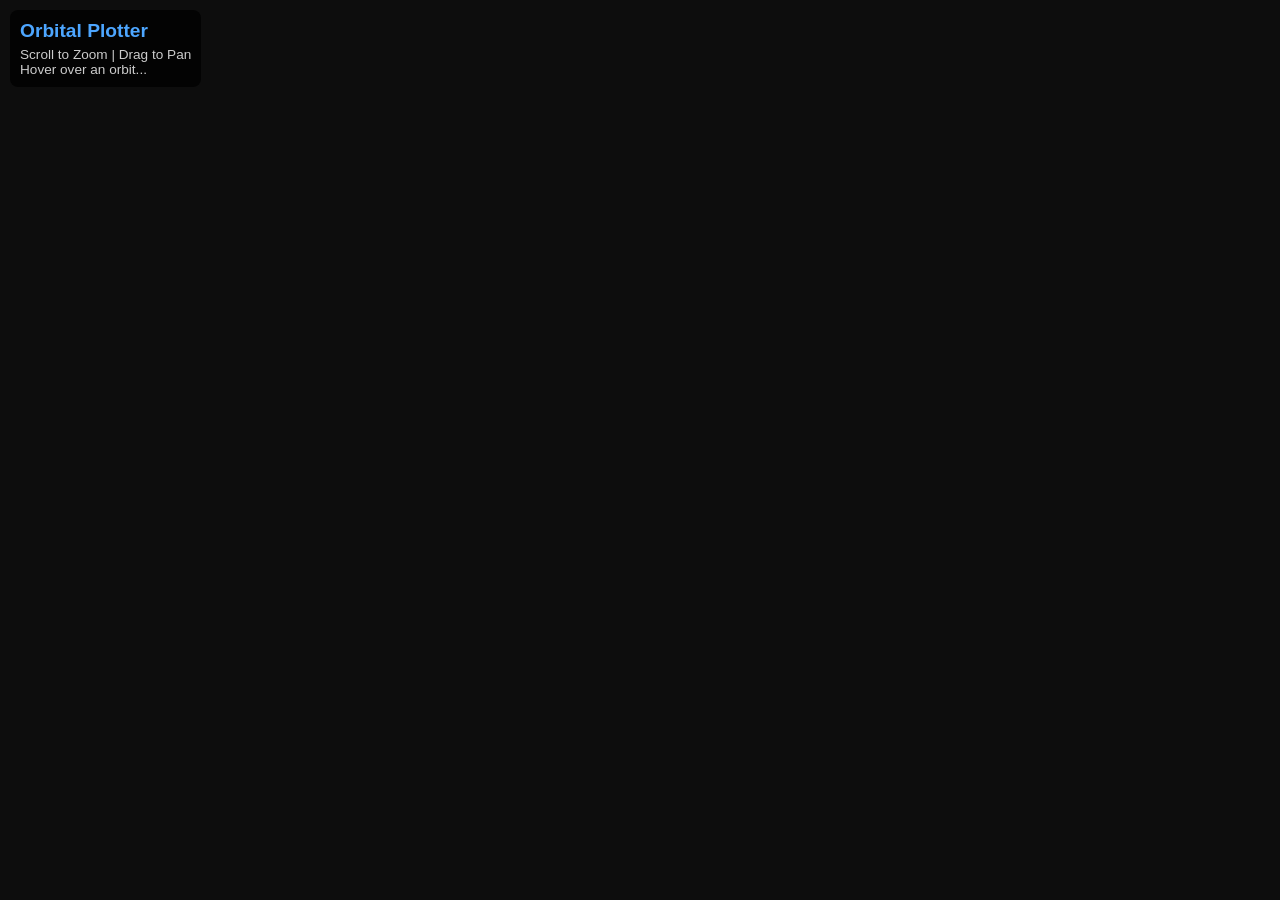
==== index.html @ f205e498 "Extracted data using colab, (python scripts included). Added an index.html Imported 'fixed' Solar Sy" ====
<!DOCTYPE html>
<html lang="en">
<head>
    <meta charset="UTF-8">
    <meta name="viewport" content="width=device-width, initial-scale=1.0">
    <title>Solar System D3 Explorer</title>
    <script src="https://d3js.org/d3.v7.min.js"></script>
    <style>
        body { margin: 0; background-color: #0d0d0d; color: #fff; font-family: 'Segoe UI', sans-serif; overflow: hidden; }
        #controls { position: absolute; top: 10px; left: 10px; background: rgba(0,0,0,0.8); padding: 10px; border-radius: 8px; pointer-events: none; }
        .label { pointer-events: none; text-anchor: middle; font-size: 10px; fill: #aaa; text-shadow: 0 0 3px #000; }
        .orbit-path { fill: none; stroke-opacity: 0.4; stroke-width: 1.5px; vector-effect: non-scaling-stroke; }
        .sun { fill: #FFD700; filter: drop-shadow(0 0 10px #FFD700); }
        h1 { margin: 0 0 5px 0; font-size: 1.2rem; color: #4DA6FF; }
        p { margin: 0; font-size: 0.85rem; color: #ccc; }
    </style>
</head>
<body>

<div id="controls">
    <h1>Orbital Plotter</h1>
    <p>Scroll to Zoom | Drag to Pan</p>
    <p id="hover-info">Hover over an orbit...</p>
</div>

<div id="chart"></div>

<script>
    // 1. Setup SVG and Dimensions
    const width = window.innerWidth;
    const height = window.innerHeight;

    const svg = d3.select("#chart")
        .append("svg")
        .attr("width", width)
        .attr("height", height)
        .style("background", "#0d0d0d");

    // Create a group for the plot content so we can zoom/pan it all together
    const plotLayer = svg.append("g");

    // 2. Setup Scales (AU to Pixels)
    // Initial view: +/- 6 AU (Jupiter is at 5.2)
    const scaleX = d3.scaleLinear().domain([-6, 6]).range([0, width]);
    const scaleY = d3.scaleLinear().domain([-6, 6]).range([height, 0]);

    // 3. Zoom Behavior
    const zoom = d3.zoom()
        .scaleExtent([0.1, 1000]) // Allow zooming out to Kuiper Belt and in to Mercury
        .on("zoom", (event) => {
            plotLayer.attr("transform", event.transform);
            // Keep lines thin when zoomed in
            plotLayer.selectAll(".orbit-path").attr("stroke-width", 1.5 / event.transform.k);
            plotLayer.selectAll(".planet-circle").attr("r", d => 4 / event.transform.k);
            plotLayer.select(".sun").attr("r", 5 / event.transform.k);
            plotLayer.selectAll(".label").style("font-size", (10 / event.transform.k) + "px");
        });

    svg.call(zoom);

    // 4. Helper: Generate Ellipse Path Points
    // r = a(1 - e^2) / (1 + e cos(theta))
    function getOrbitPoints(a, e, steps = 200) {
        const points = [];
        for (let i = 0; i <= steps; i++) {
            const theta = (i / steps) * 2 * Math.PI;
            const r = (a * (1 - e * e)) / (1 + e * Math.cos(theta));
            
            // Convert Polar to Cartesian
            // Note: The Sun is at one focus (0,0).
            const x = r * Math.cos(theta);
            const y = r * Math.sin(theta);
            points.push([x, y]);
        }
        return points;
    }

    // 5. Load Data
    d3.json("solar_system_data.json").then(data => {
        
        // Filter out bad data (e.g. radius=0 artifacts) and limit to reasonable objects first
        // Or render everything. Let's render everything with a valid SMA > 0.
        const objects = data.filter(d => d.a > 0 && d.e < 0.99); // Exclude parabolic comets for now

        // Sort by Semi-Major Axis so outer planets are behind inner ones (though fill is none)
        objects.sort((a, b) => b.a - a.a);

        // Draw Sun
        plotLayer.append("circle")
            .attr("class", "sun")
            .attr("cx", scaleX(0))
            .attr("cy", scaleY(0))
            .attr("r", 5);

        // Draw Orbits
        objects.forEach(obj => {
            const points = getOrbitPoints(obj.a, obj.e);

            // Line generator adapted for our scale
            const lineGen = d3.line()
                .x(p => scaleX(p[0]))
                .y(p => scaleY(p[1]));

            // Append Path
            plotLayer.append("path")
                .datum(obj)
                .attr("class", "orbit-path")
                .attr("d", lineGen(points))
                .attr("stroke", obj.color || "#555")
                .on("mouseover", function(event, d) {
                    d3.select(this).attr("stroke", "#fff").attr("stroke-opacity", 1);
                    d3.select("#hover-info").html(
                        `<strong>${d.name}</strong><br>
                         SMA: ${d.a.toFixed(2)} AU<br>
                         Eccentricity: ${d.e.toFixed(3)}`
                    );
                })
                .on("mouseout", function(event, d) {
                    d3.select(this).attr("stroke", d.color || "#555").attr("stroke-opacity", 0.4);
                    d3.select("#hover-info").text("Hover over an orbit...");
                });

            // Draw Planet Marker (at Perihelion - starting point)
            // You can randomize the angle 'theta' here to scatter them
            const theta = Math.random() * 2 * Math.PI; 
            const r = (obj.a * (1 - obj.e * obj.e)) / (1 + obj.e * Math.cos(theta));
            const x = r * Math.cos(theta);
            const y = r * Math.sin(theta);

            plotLayer.append("circle")
                .attr("class", "planet-circle")
                .attr("cx", scaleX(x))
                .attr("cy", scaleY(y))
                .attr("r", 4)
                .attr("fill", obj.color || "#555");
        });

    }).catch(err => {
        console.error("Error loading JSON:", err);
        d3.select("#hover-info").text("Error loading data. Check console (F12).");
    });

</script>
</body>
</html>
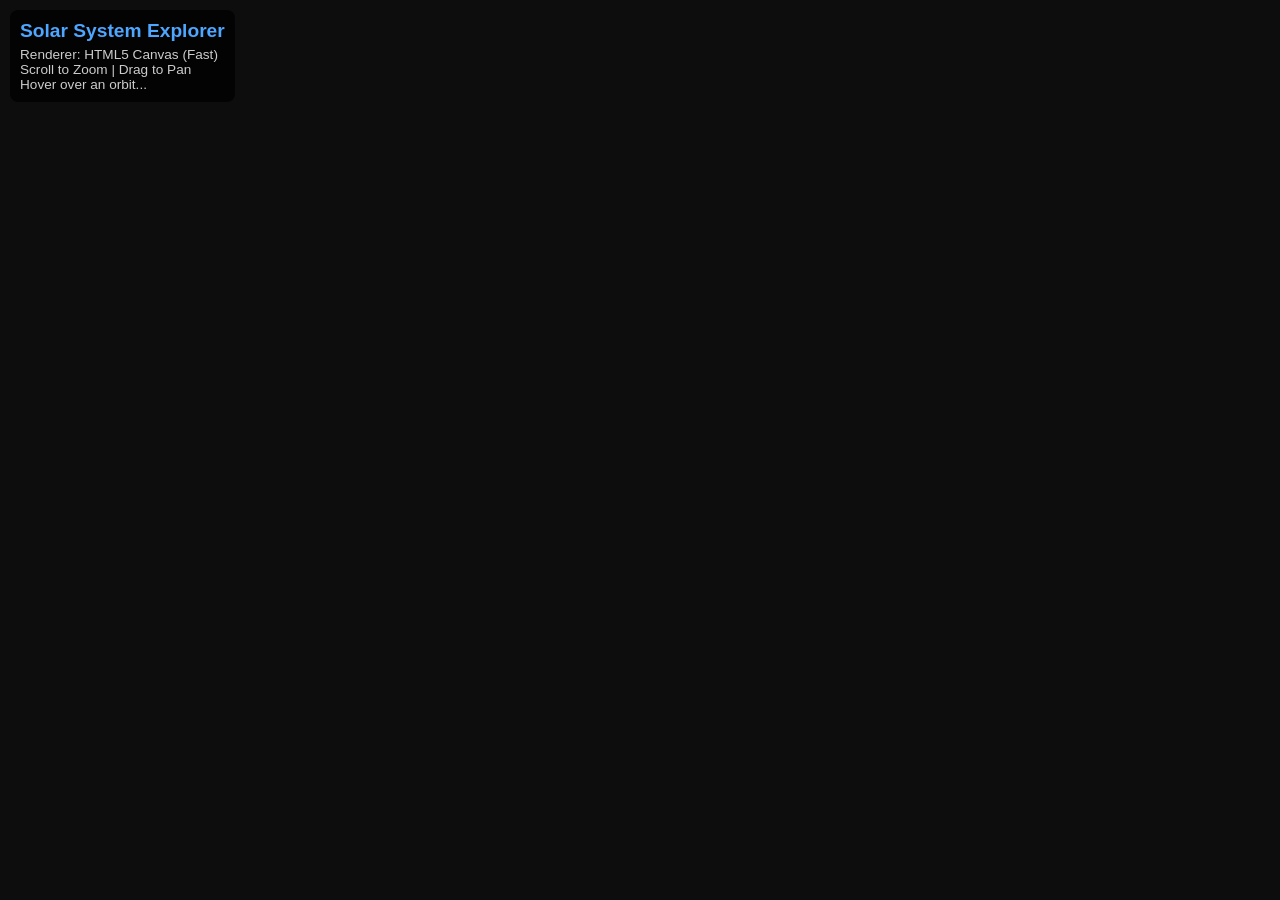
==== commit ac6a5406: "Refactor index.html to switch from SVG to HTML5 Canvas for rendering, update title and controls, and" ====
--- a/index.html
+++ b/index.html
@@ -3,71 +3,50 @@
 <head>
     <meta charset="UTF-8">
     <meta name="viewport" content="width=device-width, initial-scale=1.0">
-    <title>Solar System D3 Explorer</title>
+    <title>Solar System D3 Canvas</title>
     <script src="https://d3js.org/d3.v7.min.js"></script>
     <style>
         body { margin: 0; background-color: #0d0d0d; color: #fff; font-family: 'Segoe UI', sans-serif; overflow: hidden; }
         #controls { position: absolute; top: 10px; left: 10px; background: rgba(0,0,0,0.8); padding: 10px; border-radius: 8px; pointer-events: none; }
-        .label { pointer-events: none; text-anchor: middle; font-size: 10px; fill: #aaa; text-shadow: 0 0 3px #000; }
-        .orbit-path { fill: none; stroke-opacity: 0.4; stroke-width: 1.5px; vector-effect: non-scaling-stroke; }
-        .sun { fill: #FFD700; filter: drop-shadow(0 0 10px #FFD700); }
         h1 { margin: 0 0 5px 0; font-size: 1.2rem; color: #4DA6FF; }
         p { margin: 0; font-size: 0.85rem; color: #ccc; }
+        canvas { display: block; }
     </style>
 </head>
 <body>
 
 <div id="controls">
-    <h1>Orbital Plotter</h1>
+    <h1>Solar System Explorer</h1>
+    <p>Renderer: HTML5 Canvas (Fast)</p>
     <p>Scroll to Zoom | Drag to Pan</p>
     <p id="hover-info">Hover over an orbit...</p>
 </div>
 
-<div id="chart"></div>
+<canvas id="chart"></canvas>
 
 <script>
-    // 1. Setup SVG and Dimensions
+    // 1. Setup Canvas
+    const canvas = d3.select("#chart");
+    const context = canvas.node().getContext("2d");
     const width = window.innerWidth;
     const height = window.innerHeight;
 
-    const svg = d3.select("#chart")
-        .append("svg")
-        .attr("width", width)
-        .attr("height", height)
-        .style("background", "#0d0d0d");
+    canvas.attr("width", width).attr("height", height);
 
-    // Create a group for the plot content so we can zoom/pan it all together
-    const plotLayer = svg.append("g");
+    // Global Zoom State
+    let transform = d3.zoomIdentity;
 
     // 2. Setup Scales (AU to Pixels)
-    // Initial view: +/- 6 AU (Jupiter is at 5.2)
     const scaleX = d3.scaleLinear().domain([-6, 6]).range([0, width]);
-    const scaleY = d3.scaleLinear().domain([-6, 6]).range([height, 0]);
+    // Store scale factor to calculate pixels per AU
+    const pixelsPerAU = width / 12; // width / (6 - -6)
 
-    // 3. Zoom Behavior
-    const zoom = d3.zoom()
-        .scaleExtent([0.1, 1000]) // Allow zooming out to Kuiper Belt and in to Mercury
-        .on("zoom", (event) => {
-            plotLayer.attr("transform", event.transform);
-            // Keep lines thin when zoomed in
-            plotLayer.selectAll(".orbit-path").attr("stroke-width", 1.5 / event.transform.k);
-            plotLayer.selectAll(".planet-circle").attr("r", d => 4 / event.transform.k);
-            plotLayer.select(".sun").attr("r", 5 / event.transform.k);
-            plotLayer.selectAll(".label").style("font-size", (10 / event.transform.k) + "px");
-        });
-
-    svg.call(zoom);
-
-    // 4. Helper: Generate Ellipse Path Points
-    // r = a(1 - e^2) / (1 + e cos(theta))
-    function getOrbitPoints(a, e, steps = 200) {
+    // 3. Helper: Generate Orbit Points
+    function getOrbitPoints(a, e, steps = 150) {
         const points = [];
         for (let i = 0; i <= steps; i++) {
             const theta = (i / steps) * 2 * Math.PI;
             const r = (a * (1 - e * e)) / (1 + e * Math.cos(theta));
-            
-            // Convert Polar to Cartesian
-            // Note: The Sun is at one focus (0,0).
             const x = r * Math.cos(theta);
             const y = r * Math.sin(theta);
             points.push([x, y]);
@@ -75,71 +54,121 @@
         return points;
     }
 
-    // 5. Load Data
-    d3.json("solar_system_data.json").then(data => {
+    // 4. Main Render Function
+    function render(data) {
+        // Clear Screen
+        context.clearRect(0, 0, width, height);
         
-        // Filter out bad data (e.g. radius=0 artifacts) and limit to reasonable objects first
-        // Or render everything. Let's render everything with a valid SMA > 0.
-        const objects = data.filter(d => d.a > 0 && d.e < 0.99); // Exclude parabolic comets for now
-
-        // Sort by Semi-Major Axis so outer planets are behind inner ones (though fill is none)
-        objects.sort((a, b) => b.a - a.a);
+        context.save();
+        // Apply Zoom/Pan Transforms
+        context.translate(transform.x, transform.y);
+        context.scale(transform.k, transform.k);
+        
+        // Define center offset (Sun position) based on our linear scale logic
+        // scaleX(0) gives the pixel x-coordinate of 0 AU (the Sun)
+        const sunX = scaleX(0);
+        const sunY = height / 2; // vertical center since we didn't use a Y scale here for simplicity
 
         // Draw Sun
-        plotLayer.append("circle")
-            .attr("class", "sun")
-            .attr("cx", scaleX(0))
-            .attr("cy", scaleY(0))
-            .attr("r", 5);
+        context.beginPath();
+        context.arc(sunX, sunY, 5 / transform.k, 0, 2 * Math.PI);
+        context.fillStyle = "#FFD700";
+        context.fill();
 
-        // Draw Orbits
-        objects.forEach(obj => {
-            const points = getOrbitPoints(obj.a, obj.e);
+        // Draw Orbits & Planets
+        data.forEach(d => {
+            // Draw Orbit Path
+            context.beginPath();
+            d.orbitPoints.forEach((p, i) => {
+                // Manually map AU (p[0], p[1]) to Pixels relative to Sun
+                const px = sunX + (p[0] * pixelsPerAU);
+                const py = sunY - (p[1] * pixelsPerAU); // Flip Y for screen coords
+                if (i === 0) context.moveTo(px, py);
+                else context.lineTo(px, py);
+            });
+            context.closePath();
+            // Constant stroke width regardless of zoom
+            context.lineWidth = 1 / transform.k; 
+            context.strokeStyle = d.color || "#444";
+            context.stroke();
 
-            // Line generator adapted for our scale
-            const lineGen = d3.line()
-                .x(p => scaleX(p[0]))
-                .y(p => scaleY(p[1]));
+            // Draw Planet Marker (at arbitrary point or perihelion)
+            // Using the first point of the orbit for simplicity
+            const startP = d.orbitPoints[0];
+            const planetX = sunX + (startP[0] * pixelsPerAU);
+            const planetY = sunY - (startP[1] * pixelsPerAU);
 
-            // Append Path
-            plotLayer.append("path")
-                .datum(obj)
-                .attr("class", "orbit-path")
-                .attr("d", lineGen(points))
-                .attr("stroke", obj.color || "#555")
-                .on("mouseover", function(event, d) {
-                    d3.select(this).attr("stroke", "#fff").attr("stroke-opacity", 1);
-                    d3.select("#hover-info").html(
-                        `<strong>${d.name}</strong><br>
-                         SMA: ${d.a.toFixed(2)} AU<br>
-                         Eccentricity: ${d.e.toFixed(3)}`
-                    );
-                })
-                .on("mouseout", function(event, d) {
-                    d3.select(this).attr("stroke", d.color || "#555").attr("stroke-opacity", 0.4);
-                    d3.select("#hover-info").text("Hover over an orbit...");
-                });
-
-            // Draw Planet Marker (at Perihelion - starting point)
-            // You can randomize the angle 'theta' here to scatter them
-            const theta = Math.random() * 2 * Math.PI; 
-            const r = (obj.a * (1 - obj.e * obj.e)) / (1 + obj.e * Math.cos(theta));
-            const x = r * Math.cos(theta);
-            const y = r * Math.sin(theta);
-
-            plotLayer.append("circle")
-                .attr("class", "planet-circle")
-                .attr("cx", scaleX(x))
-                .attr("cy", scaleY(y))
-                .attr("r", 4)
-                .attr("fill", obj.color || "#555");
+            context.beginPath();
+            // Scale radius down so it doesn't get huge when zooming
+            context.arc(planetX, planetY, 3 / transform.k, 0, 2 * Math.PI);
+            context.fillStyle = d.color || "#444";
+            context.fill();
         });
 
-    }).catch(err => {
-        console.error("Error loading JSON:", err);
-        d3.select("#hover-info").text("Error loading data. Check console (F12).");
+        context.restore();
+    }
+
+    // 5. Load Data & Initialize
+    d3.json("solar_system_data.json").then(rawData => {
+        // Filter & Sort
+        const data = rawData
+            .filter(d => d.a > 0 && d.e < 0.99)
+            .sort((a, b) => b.a - a.a);
+
+        // Pre-calculate orbit points (Performance Optimization)
+        // We do this ONCE, not every frame.
+        data.forEach(d => {
+            d.orbitPoints = getOrbitPoints(d.a, d.e);
+        });
+
+        // Initial Draw
+        render(data);
+
+        // Setup Zoom Behavior
+        const zoom = d3.zoom()
+            .scaleExtent([0.1, 2000])
+            .on("zoom", (event) => {
+                transform = event.transform;
+                requestAnimationFrame(() => render(data));
+            });
+
+        canvas.call(zoom);
+
+        // Optional: Canvas Mouse Interaction (Tooltips)
+        // Calculating "closest object" on canvas is harder than SVG.
+        // For performance, we often skip tooltips or use a Quadtree.
+        // Simple hit detection:
+        d3.select("canvas").on("mousemove", (event) => {
+            const [mouseX, mouseY] = d3.pointer(event);
+            // Invert transform to get world coordinates
+            const worldX = (mouseX - transform.x) / transform.k;
+            const worldY = (mouseY - transform.y) / transform.k;
+            
+            // Find object closest to mouse (Naive search, fast enough for 2k items)
+            let closest = null;
+            let minDist = Infinity;
+            
+            data.forEach(d => {
+                const startP = d.orbitPoints[0];
+                const px = scaleX(0) + (startP[0] * pixelsPerAU);
+                const py = (height / 2) - (startP[1] * pixelsPerAU);
+                
+                const dist = Math.hypot(px - worldX, py - worldY);
+                if (dist < (10 / transform.k) && dist < minDist) { // 10px hit radius
+                    minDist = dist;
+                    closest = d;
+                }
+            });
+
+            const info = d3.select("#hover-info");
+            if (closest) {
+                info.html(`<strong>${closest.name}</strong><br>SMA: ${closest.a.toFixed(2)} AU`);
+            } else {
+                info.text("Hover over a planet...");
+            }
+        });
+
     });
-
 </script>
 </body>
 </html>
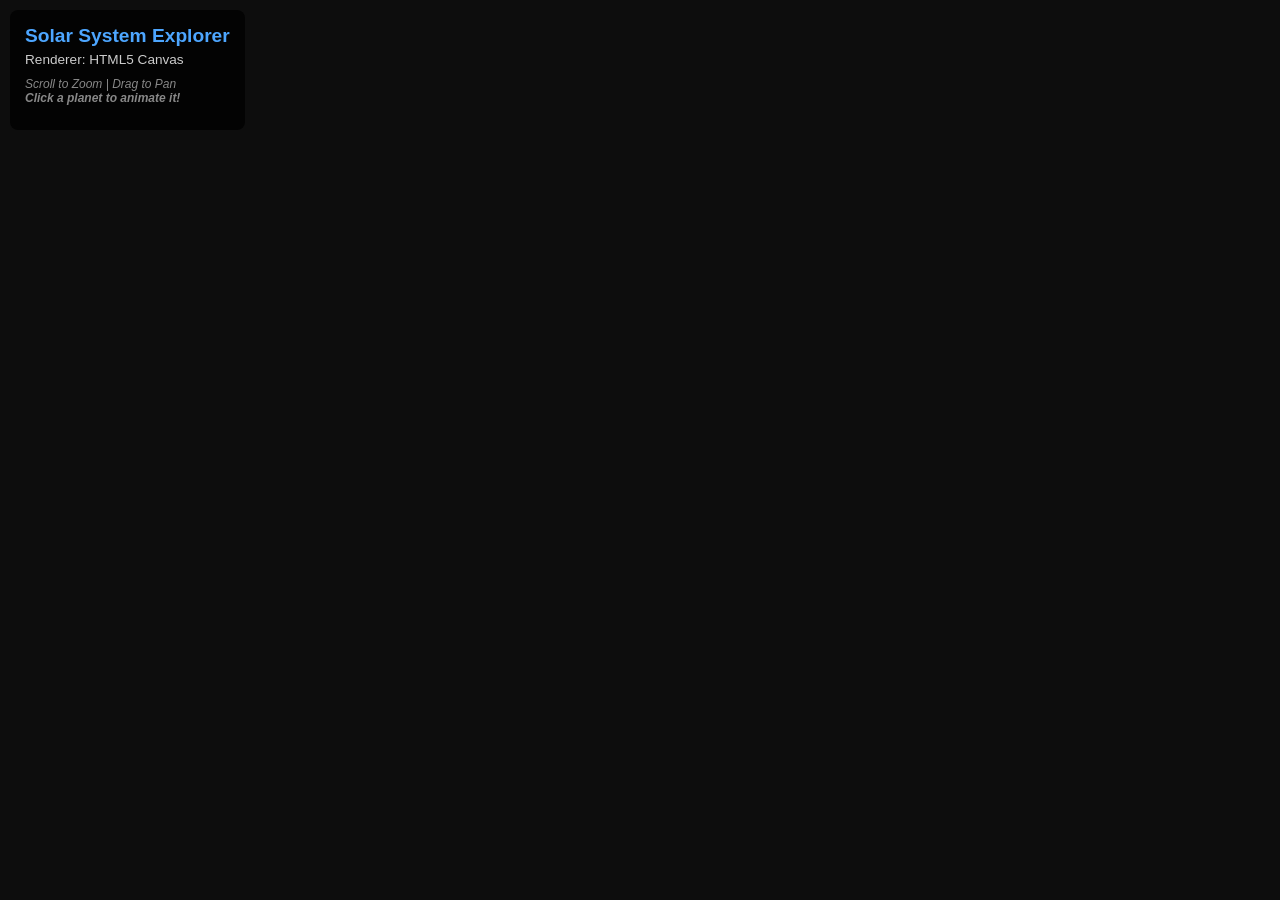
==== commit ba3107ab: "Enhance index.html with improved controls layout, dynamic planet selection, and optimized rendering " ====
--- a/index.html
+++ b/index.html
@@ -7,168 +7,288 @@
     <script src="https://d3js.org/d3.v7.min.js"></script>
     <style>
         body { margin: 0; background-color: #0d0d0d; color: #fff; font-family: 'Segoe UI', sans-serif; overflow: hidden; }
-        #controls { position: absolute; top: 10px; left: 10px; background: rgba(0,0,0,0.8); padding: 10px; border-radius: 8px; pointer-events: none; }
+        #controls { position: absolute; top: 10px; left: 10px; background: rgba(0,0,0,0.8); padding: 15px; border-radius: 8px; pointer-events: none; max-width: 300px;}
         h1 { margin: 0 0 5px 0; font-size: 1.2rem; color: #4DA6FF; }
-        p { margin: 0; font-size: 0.85rem; color: #ccc; }
-        canvas { display: block; }
+        p { margin: 0 0 10px 0; font-size: 0.85rem; color: #ccc; }
+        .hint { font-size: 0.75rem; color: #888; font-style: italic; }
+        canvas { display: block; cursor: crosshair; }
+        #selection-card { margin-top: 10px; border-top: 1px solid #333; padding-top: 10px; display: none; }
+        .data-row { display: flex; justify-content: space-between; font-size: 0.85rem; margin-bottom: 4px; }
+        .data-val { color: #fff; font-weight: bold; }
     </style>
 </head>
 <body>
 
 <div id="controls">
     <h1>Solar System Explorer</h1>
-    <p>Renderer: HTML5 Canvas (Fast)</p>
-    <p>Scroll to Zoom | Drag to Pan</p>
-    <p id="hover-info">Hover over an orbit...</p>
+    <p>Renderer: HTML5 Canvas</p>
+    <p class="hint">Scroll to Zoom | Drag to Pan<br><strong>Click a planet to animate it!</strong></p>
+    
+    <div id="selection-card">
+        <div class="data-row"><span>Name:</span> <span class="data-val" id="sel-name">-</span></div>
+        <div class="data-row"><span>SMA (a):</span> <span class="data-val" id="sel-a">-</span> AU</div>
+        <div class="data-row"><span>Eccentricity:</span> <span class="data-val" id="sel-e">-</span></div>
+        <div class="data-row"><span>Radius:</span> <span class="data-val" id="sel-r">-</span> km</div>
+    </div>
 </div>
 
 <canvas id="chart"></canvas>
 
 <script>
-    // 1. Setup Canvas
+    // --- 1. CONFIGURATION ---
+    const TIME_SPEED = 0.5; // How fast time passes
+    
+    // --- 2. SETUP CANVAS ---
     const canvas = d3.select("#chart");
     const context = canvas.node().getContext("2d");
-    const width = window.innerWidth;
-    const height = window.innerHeight;
-
+    let width = window.innerWidth;
+    let height = window.innerHeight;
     canvas.attr("width", width).attr("height", height);
 
-    // Global Zoom State
+    // Global State
     let transform = d3.zoomIdentity;
-
-    // 2. Setup Scales (AU to Pixels)
-    const scaleX = d3.scaleLinear().domain([-6, 6]).range([0, width]);
-    // Store scale factor to calculate pixels per AU
-    const pixelsPerAU = width / 12; // width / (6 - -6)
-
-    // 3. Helper: Generate Orbit Points
-    function getOrbitPoints(a, e, steps = 150) {
+    let selectedObject = null;
+    let planetsData = [];
+
+    // Resize handler
+    window.addEventListener('resize', () => {
+        width = window.innerWidth;
+        height = window.innerHeight;
+        canvas.attr("width", width).attr("height", height);
+        if(planetsData.length) render();
+    });
+
+    // --- 3. PHYSICS & MATH HELPER FUNCTIONS ---
+
+    // Solve Kepler's Equation: M = E - e*sin(E)
+    // We calculate E (Eccentric Anomaly) from M (Mean Anomaly)
+    function solveKepler(M, e, tolerance = 1e-6) {
+        let E = M;
+        let delta = 1;
+        let iter = 0;
+        while (Math.abs(delta) > tolerance && iter < 100) {
+            delta = (E - e * Math.sin(E) - M) / (1 - e * Math.cos(E));
+            E = E - delta;
+            iter++;
+        }
+        return E;
+    }
+
+    // Get (x,y) position for a planet based on its properties and Mean Anomaly (M)
+    function getPlanetPosition(d) {
+        // 1. Solve for Eccentric Anomaly (E)
+        const E = solveKepler(d.M, d.e);
+        
+        // 2. Calculate True Anomaly (nu)
+        // tan(nu/2) = sqrt((1+e)/(1-e)) * tan(E/2)
+        const sqrtTerm = Math.sqrt((1 + d.e) / (1 - d.e));
+        const tanNu2 = sqrtTerm * Math.tan(E / 2);
+        const nu = 2 * Math.atan(tanNu2);
+
+        // 3. Polar Equation using True Anomaly
+        const r = (d.a * (1 - d.e * d.e)) / (1 + d.e * Math.cos(nu));
+        
+        // 4. Convert to Cartesian (Standard orientation: Perihelion at 0 rad)
+        return {
+            x: r * Math.cos(nu),
+            y: r * Math.sin(nu)
+        };
+    }
+
+    // Pre-calculate full orbit path for static drawing
+    function getOrbitPath(a, e, steps = 150) {
         const points = [];
         for (let i = 0; i <= steps; i++) {
             const theta = (i / steps) * 2 * Math.PI;
             const r = (a * (1 - e * e)) / (1 + e * Math.cos(theta));
-            const x = r * Math.cos(theta);
-            const y = r * Math.sin(theta);
-            points.push([x, y]);
+            points.push([r * Math.cos(theta), r * Math.sin(theta)]);
         }
         return points;
     }
 
-    // 4. Main Render Function
-    function render(data) {
+    // --- 4. RENDER LOOP ---
+    
+    // Scales: Map AU to Pixels
+    const scaleX = d3.scaleLinear().domain([-6, 6]).range([0, width]);
+    // Base pixel scale factor (pixels per 1 AU)
+    const getPixelsPerAU = () => width / 12; 
+
+    function render() {
+        const pixelsPerAU = getPixelsPerAU();
+        
         // Clear Screen
         context.clearRect(0, 0, width, height);
         
         context.save();
-        // Apply Zoom/Pan Transforms
+        // Apply Zoom/Pan
         context.translate(transform.x, transform.y);
         context.scale(transform.k, transform.k);
         
-        // Define center offset (Sun position) based on our linear scale logic
-        // scaleX(0) gives the pixel x-coordinate of 0 AU (the Sun)
         const sunX = scaleX(0);
-        const sunY = height / 2; // vertical center since we didn't use a Y scale here for simplicity
+        const sunY = height / 2;
 
         // Draw Sun
         context.beginPath();
         context.arc(sunX, sunY, 5 / transform.k, 0, 2 * Math.PI);
         context.fillStyle = "#FFD700";
+        context.shadowBlur = 20;
+        context.shadowColor = "#FFD700";
         context.fill();
-
-        // Draw Orbits & Planets
-        data.forEach(d => {
-            // Draw Orbit Path
+        context.shadowBlur = 0; // Reset shadow
+
+        // Draw Planets
+        planetsData.forEach(d => {
+            const isSelected = (selectedObject === d);
+
+            // 1. Draw Orbit Path (Always visible, dimmed)
             context.beginPath();
-            d.orbitPoints.forEach((p, i) => {
-                // Manually map AU (p[0], p[1]) to Pixels relative to Sun
+            d.orbitPath.forEach((p, i) => {
                 const px = sunX + (p[0] * pixelsPerAU);
-                const py = sunY - (p[1] * pixelsPerAU); // Flip Y for screen coords
+                const py = sunY - (p[1] * pixelsPerAU);
                 if (i === 0) context.moveTo(px, py);
                 else context.lineTo(px, py);
             });
             context.closePath();
-            // Constant stroke width regardless of zoom
-            context.lineWidth = 1 / transform.k; 
-            context.strokeStyle = d.color || "#444";
+            context.lineWidth = isSelected ? (2 / transform.k) : (1 / transform.k); 
+            context.strokeStyle = isSelected ? (d.color || "#fff") : "#333";
             context.stroke();
 
-            // Draw Planet Marker (at arbitrary point or perihelion)
-            // Using the first point of the orbit for simplicity
-            const startP = d.orbitPoints[0];
-            const planetX = sunX + (startP[0] * pixelsPerAU);
-            const planetY = sunY - (startP[1] * pixelsPerAU);
-
+            // 2. Calculate Current Position
+            let pos;
+            if (isSelected) {
+                // If selected, calculate based on dynamic Mean Anomaly
+                pos = getPlanetPosition(d);
+            } else {
+                // If not selected, stay at "home" position (M=0, perihelion)
+                // or keep last known position? Let's reset to perihelion for neatness
+                pos = { x: d.a * (1 - d.e), y: 0 }; 
+                // OR: To freeze animation where it was, don't reset M. 
+                // For now, let's just calculate based on current M.
+                pos = getPlanetPosition(d);
+            }
+
+            const planetX = sunX + (pos.x * pixelsPerAU);
+            const planetY = sunY - (pos.y * pixelsPerAU);
+
+            // 3. Draw Planet Marker
             context.beginPath();
-            // Scale radius down so it doesn't get huge when zooming
-            context.arc(planetX, planetY, 3 / transform.k, 0, 2 * Math.PI);
-            context.fillStyle = d.color || "#444";
+            // Make selected planet slightly larger
+            const r = isSelected ? (6 / transform.k) : (3 / transform.k);
+            context.arc(planetX, planetY, r, 0, 2 * Math.PI);
+            context.fillStyle = d.color || "#666";
+            
+            // Add a glow if selected
+            if (isSelected) {
+                context.shadowBlur = 10;
+                context.shadowColor = d.color;
+            }
+            
             context.fill();
+            context.shadowBlur = 0;
         });
 
         context.restore();
-    }
-
-    // 5. Load Data & Initialize
+
+        // Continue Animation Loop
+        requestAnimationFrame(animate);
+    }
+
+    function animate() {
+        if (selectedObject) {
+            // Update Mean Anomaly (M) for the selected object
+            // Speed depends on orbital period: n = k / a^1.5
+            // We use a simplified factor here
+            const meanMotion = TIME_SPEED / Math.pow(selectedObject.a, 1.5);
+            
+            selectedObject.M += meanMotion;
+            
+            // Wrap M to keep it within 0 to 2PI (optional, solveKepler handles large M fine)
+            if (selectedObject.M > 2 * Math.PI) selectedObject.M -= 2 * Math.PI;
+        }
+        render();
+    }
+
+    // --- 5. INITIALIZATION ---
     d3.json("solar_system_data.json").then(rawData => {
         // Filter & Sort
-        const data = rawData
+        planetsData = rawData
             .filter(d => d.a > 0 && d.e < 0.99)
-            .sort((a, b) => b.a - a.a);
-
-        // Pre-calculate orbit points (Performance Optimization)
-        // We do this ONCE, not every frame.
-        data.forEach(d => {
-            d.orbitPoints = getOrbitPoints(d.a, d.e);
+            .sort((a, b) => b.a - a.a); // Outer planets first
+
+        // Initialize Data properties
+        planetsData.forEach(d => {
+            d.orbitPath = getOrbitPath(d.a, d.e); // Pre-calc shape
+            d.M = 0; // Initial Mean Anomaly (Start at Perihelion)
         });
 
-        // Initial Draw
-        render(data);
-
-        // Setup Zoom Behavior
+        // Start Loop
+        requestAnimationFrame(animate);
+
+        // --- INTERACTION ---
+        
+        // ZOOM
         const zoom = d3.zoom()
-            .scaleExtent([0.1, 2000])
+            .scaleExtent([0.1, 5000])
             .on("zoom", (event) => {
                 transform = event.transform;
-                requestAnimationFrame(() => render(data));
             });
-
         canvas.call(zoom);
 
-        // Optional: Canvas Mouse Interaction (Tooltips)
-        // Calculating "closest object" on canvas is harder than SVG.
-        // For performance, we often skip tooltips or use a Quadtree.
-        // Simple hit detection:
-        d3.select("canvas").on("mousemove", (event) => {
+        // CLICK / TAP
+        canvas.on("click", (event) => {
+            // 1. Get Mouse Position relative to canvas
             const [mouseX, mouseY] = d3.pointer(event);
-            // Invert transform to get world coordinates
+            
+            // 2. Convert to "World" coordinates (AU)
+            // Reverse the zoom transform: (screen - translate) / scale
             const worldX = (mouseX - transform.x) / transform.k;
             const worldY = (mouseY - transform.y) / transform.k;
             
-            // Find object closest to mouse (Naive search, fast enough for 2k items)
+            const sunX = scaleX(0);
+            const sunY = height / 2;
+            const pixelsPerAU = getPixelsPerAU();
+
+            // 3. Find closest planet
             let closest = null;
             let minDist = Infinity;
-            
-            data.forEach(d => {
-                const startP = d.orbitPoints[0];
-                const px = scaleX(0) + (startP[0] * pixelsPerAU);
-                const py = (height / 2) - (startP[1] * pixelsPerAU);
+            // Hit radius in pixels (adjusted for zoom level)
+            const hitRadius = 15 / transform.k; 
+
+            planetsData.forEach(d => {
+                // Get current planet screen position (in world pixels relative to origin)
+                const pos = getPlanetPosition(d);
+                const px = sunX + (pos.x * pixelsPerAU);
+                const py = sunY - (pos.y * pixelsPerAU);
+
+                // Distance from mouse click (in world pixels)
+                const dist = Math.hypot(px - worldX, py - worldY);
                 
-                const dist = Math.hypot(px - worldX, py - worldY);
-                if (dist < (10 / transform.k) && dist < minDist) { // 10px hit radius
+                if (dist < minDist) {
                     minDist = dist;
                     closest = d;
                 }
             });
 
-            const info = d3.select("#hover-info");
-            if (closest) {
-                info.html(`<strong>${closest.name}</strong><br>SMA: ${closest.a.toFixed(2)} AU`);
+            // 4. Select if within reasonable distance (or just select closest if user clicks)
+            // Let's use a generous threshold for usability
+            if (minDist < (20 / transform.k) + (closest.a * pixelsPerAU * 0.1)) {
+                selectedObject = closest;
+                updateInfoCard(closest);
             } else {
-                info.text("Hover over a planet...");
+                // Clicking empty space deselects? Optional.
+                // selectedObject = null;
             }
         });
-
     });
+
+    function updateInfoCard(d) {
+        d3.select("#selection-card").style("display", "block");
+        d3.select("#sel-name").text(d.name).style("color", d.color);
+        d3.select("#sel-a").text(d.a.toFixed(3));
+        d3.select("#sel-e").text(d.e.toFixed(3));
+        d3.select("#sel-r").text(d.radius_km);
+    }
+
 </script>
 </body>
 </html>
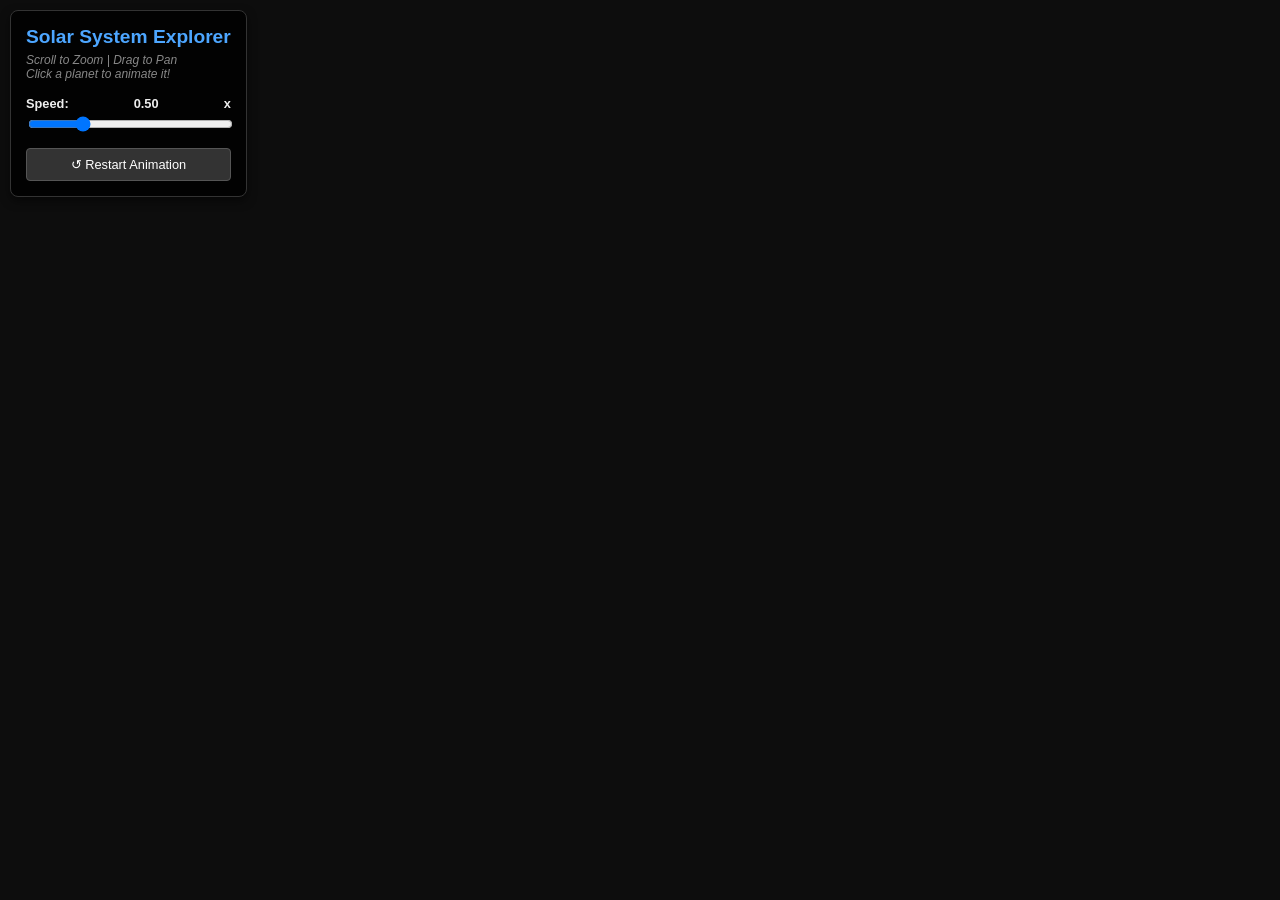
==== commit a83cf2cc: "Enhance index.html with updated control panel styles, added speed slider for animation control, and " ====
--- a/index.html
+++ b/index.html
@@ -7,22 +7,61 @@
     <script src="https://d3js.org/d3.v7.min.js"></script>
     <style>
         body { margin: 0; background-color: #0d0d0d; color: #fff; font-family: 'Segoe UI', sans-serif; overflow: hidden; }
-        #controls { position: absolute; top: 10px; left: 10px; background: rgba(0,0,0,0.8); padding: 15px; border-radius: 8px; pointer-events: none; max-width: 300px;}
+        
+        /* Updated Control Panel Styles */
+        #controls { 
+            position: absolute; top: 10px; left: 10px; 
+            background: rgba(0,0,0,0.85); 
+            padding: 15px; 
+            border-radius: 8px; 
+            border: 1px solid #333;
+            max-width: 300px;
+            box-shadow: 0 4px 10px rgba(0,0,0,0.5);
+        }
+
         h1 { margin: 0 0 5px 0; font-size: 1.2rem; color: #4DA6FF; }
         p { margin: 0 0 10px 0; font-size: 0.85rem; color: #ccc; }
-        .hint { font-size: 0.75rem; color: #888; font-style: italic; }
-        canvas { display: block; cursor: crosshair; }
-        #selection-card { margin-top: 10px; border-top: 1px solid #333; padding-top: 10px; display: none; }
+        .hint { font-size: 0.75rem; color: #888; font-style: italic; margin-bottom: 15px; display: block; }
+        
+        /* UI Elements */
+        .control-group { margin-bottom: 12px; }
+        label { font-size: 0.8rem; font-weight: bold; color: #eee; display: flex; justify-content: space-between; }
+        input[type=range] { width: 100%; margin-top: 5px; cursor: pointer; }
+        
+        button#restart-btn {
+            width: 100%;
+            padding: 8px;
+            background-color: #333;
+            border: 1px solid #555;
+            color: #fff;
+            border-radius: 4px;
+            cursor: pointer;
+            font-size: 0.8rem;
+            transition: background 0.2s;
+        }
+        button#restart-btn:hover { background-color: #4DA6FF; border-color: #4DA6FF; }
+        button#restart-btn:active { background-color: #2a85db; }
+
+        /* Selection Card */
+        #selection-card { margin-top: 15px; border-top: 1px solid #444; padding-top: 10px; display: none; }
         .data-row { display: flex; justify-content: space-between; font-size: 0.85rem; margin-bottom: 4px; }
         .data-val { color: #fff; font-weight: bold; }
+
+        canvas { display: block; cursor: crosshair; }
     </style>
 </head>
 <body>
 
 <div id="controls">
     <h1>Solar System Explorer</h1>
-    <p>Renderer: HTML5 Canvas</p>
-    <p class="hint">Scroll to Zoom | Drag to Pan<br><strong>Click a planet to animate it!</strong></p>
+    <span class="hint">Scroll to Zoom | Drag to Pan<br>Click a planet to animate it!</span>
+
+    <div class="control-group">
+        <label for="speed-slider">Speed: <span id="speed-val">0.50</span>x</label>
+        <input type="range" id="speed-slider" min="0" max="2" step="0.01" value="0.5">
+    </div>
+
+    <button id="restart-btn">↺ Restart Animation</button>
     
     <div id="selection-card">
         <div class="data-row"><span>Name:</span> <span class="data-val" id="sel-name">-</span></div>
@@ -36,7 +75,7 @@
 
 <script>
     // --- 1. CONFIGURATION ---
-    const TIME_SPEED = 0.5; // How fast time passes
+    let timeSpeed = 0.5; // Starts at 0.5, modified by slider
     
     // --- 2. SETUP CANVAS ---
     const canvas = d3.select("#chart");
@@ -60,8 +99,6 @@
 
     // --- 3. PHYSICS & MATH HELPER FUNCTIONS ---
 
-    // Solve Kepler's Equation: M = E - e*sin(E)
-    // We calculate E (Eccentric Anomaly) from M (Mean Anomaly)
     function solveKepler(M, e, tolerance = 1e-6) {
         let E = M;
         let delta = 1;
@@ -74,28 +111,18 @@
         return E;
     }
 
-    // Get (x,y) position for a planet based on its properties and Mean Anomaly (M)
     function getPlanetPosition(d) {
-        // 1. Solve for Eccentric Anomaly (E)
         const E = solveKepler(d.M, d.e);
-        
-        // 2. Calculate True Anomaly (nu)
-        // tan(nu/2) = sqrt((1+e)/(1-e)) * tan(E/2)
         const sqrtTerm = Math.sqrt((1 + d.e) / (1 - d.e));
         const tanNu2 = sqrtTerm * Math.tan(E / 2);
         const nu = 2 * Math.atan(tanNu2);
-
-        // 3. Polar Equation using True Anomaly
         const r = (d.a * (1 - d.e * d.e)) / (1 + d.e * Math.cos(nu));
-        
-        // 4. Convert to Cartesian (Standard orientation: Perihelion at 0 rad)
         return {
             x: r * Math.cos(nu),
             y: r * Math.sin(nu)
         };
     }
 
-    // Pre-calculate full orbit path for static drawing
     function getOrbitPath(a, e, steps = 150) {
         const points = [];
         for (let i = 0; i <= steps; i++) {
@@ -108,19 +135,15 @@
 
     // --- 4. RENDER LOOP ---
     
-    // Scales: Map AU to Pixels
     const scaleX = d3.scaleLinear().domain([-6, 6]).range([0, width]);
-    // Base pixel scale factor (pixels per 1 AU)
     const getPixelsPerAU = () => width / 12; 
 
     function render() {
         const pixelsPerAU = getPixelsPerAU();
         
-        // Clear Screen
         context.clearRect(0, 0, width, height);
         
         context.save();
-        // Apply Zoom/Pan
         context.translate(transform.x, transform.y);
         context.scale(transform.k, transform.k);
         
@@ -134,13 +157,13 @@
         context.shadowBlur = 20;
         context.shadowColor = "#FFD700";
         context.fill();
-        context.shadowBlur = 0; // Reset shadow
+        context.shadowBlur = 0;
 
         // Draw Planets
         planetsData.forEach(d => {
             const isSelected = (selectedObject === d);
 
-            // 1. Draw Orbit Path (Always visible, dimmed)
+            // Path
             context.beginPath();
             d.orbitPath.forEach((p, i) => {
                 const px = sunX + (p[0] * pixelsPerAU);
@@ -153,31 +176,17 @@
             context.strokeStyle = isSelected ? (d.color || "#fff") : "#333";
             context.stroke();
 
-            // 2. Calculate Current Position
-            let pos;
-            if (isSelected) {
-                // If selected, calculate based on dynamic Mean Anomaly
-                pos = getPlanetPosition(d);
-            } else {
-                // If not selected, stay at "home" position (M=0, perihelion)
-                // or keep last known position? Let's reset to perihelion for neatness
-                pos = { x: d.a * (1 - d.e), y: 0 }; 
-                // OR: To freeze animation where it was, don't reset M. 
-                // For now, let's just calculate based on current M.
-                pos = getPlanetPosition(d);
-            }
-
+            // Position
+            let pos = getPlanetPosition(d); // Always calc position based on current M
             const planetX = sunX + (pos.x * pixelsPerAU);
             const planetY = sunY - (pos.y * pixelsPerAU);
 
-            // 3. Draw Planet Marker
+            // Marker
             context.beginPath();
-            // Make selected planet slightly larger
             const r = isSelected ? (6 / transform.k) : (3 / transform.k);
             context.arc(planetX, planetY, r, 0, 2 * Math.PI);
             context.fillStyle = d.color || "#666";
             
-            // Add a glow if selected
             if (isSelected) {
                 context.shadowBlur = 10;
                 context.shadowColor = d.color;
@@ -189,44 +198,46 @@
 
         context.restore();
 
-        // Continue Animation Loop
         requestAnimationFrame(animate);
     }
 
     function animate() {
         if (selectedObject) {
-            // Update Mean Anomaly (M) for the selected object
-            // Speed depends on orbital period: n = k / a^1.5
-            // We use a simplified factor here
-            const meanMotion = TIME_SPEED / Math.pow(selectedObject.a, 1.5);
-            
+            // Use the dynamic timeSpeed variable here
+            const meanMotion = timeSpeed / Math.pow(selectedObject.a, 1.5);
             selectedObject.M += meanMotion;
-            
-            // Wrap M to keep it within 0 to 2PI (optional, solveKepler handles large M fine)
             if (selectedObject.M > 2 * Math.PI) selectedObject.M -= 2 * Math.PI;
         }
         render();
     }
 
-    // --- 5. INITIALIZATION ---
+    // --- 5. INITIALIZATION & EVENTS ---
+    
+    // Slider Logic
+    d3.select("#speed-slider").on("input", function() {
+        timeSpeed = +this.value; // Update global speed
+        d3.select("#speed-val").text(timeSpeed.toFixed(2));
+    });
+
+    // Restart Button Logic
+    d3.select("#restart-btn").on("click", function() {
+        // Reset Mean Anomaly (M) for ALL planets so they return to start
+        planetsData.forEach(d => d.M = 0);
+    });
+
     d3.json("solar_system_data.json").then(rawData => {
-        // Filter & Sort
         planetsData = rawData
             .filter(d => d.a > 0 && d.e < 0.99)
-            .sort((a, b) => b.a - a.a); // Outer planets first
-
-        // Initialize Data properties
+            .sort((a, b) => b.a - a.a);
+
         planetsData.forEach(d => {
-            d.orbitPath = getOrbitPath(d.a, d.e); // Pre-calc shape
-            d.M = 0; // Initial Mean Anomaly (Start at Perihelion)
+            d.orbitPath = getOrbitPath(d.a, d.e); 
+            d.M = 0; 
         });
 
-        // Start Loop
         requestAnimationFrame(animate);
 
-        // --- INTERACTION ---
-        
-        // ZOOM
+        // Zoom
         const zoom = d3.zoom()
             .scaleExtent([0.1, 5000])
             .on("zoom", (event) => {
@@ -234,13 +245,9 @@
             });
         canvas.call(zoom);
 
-        // CLICK / TAP
+        // Click Selection
         canvas.on("click", (event) => {
-            // 1. Get Mouse Position relative to canvas
             const [mouseX, mouseY] = d3.pointer(event);
-            
-            // 2. Convert to "World" coordinates (AU)
-            // Reverse the zoom transform: (screen - translate) / scale
             const worldX = (mouseX - transform.x) / transform.k;
             const worldY = (mouseY - transform.y) / transform.k;
             
@@ -248,35 +255,23 @@
             const sunY = height / 2;
             const pixelsPerAU = getPixelsPerAU();
 
-            // 3. Find closest planet
             let closest = null;
             let minDist = Infinity;
-            // Hit radius in pixels (adjusted for zoom level)
-            const hitRadius = 15 / transform.k; 
 
             planetsData.forEach(d => {
-                // Get current planet screen position (in world pixels relative to origin)
                 const pos = getPlanetPosition(d);
                 const px = sunX + (pos.x * pixelsPerAU);
                 const py = sunY - (pos.y * pixelsPerAU);
-
-                // Distance from mouse click (in world pixels)
                 const dist = Math.hypot(px - worldX, py - worldY);
-                
                 if (dist < minDist) {
                     minDist = dist;
                     closest = d;
                 }
             });
 
-            // 4. Select if within reasonable distance (or just select closest if user clicks)
-            // Let's use a generous threshold for usability
             if (minDist < (20 / transform.k) + (closest.a * pixelsPerAU * 0.1)) {
                 selectedObject = closest;
                 updateInfoCard(closest);
-            } else {
-                // Clicking empty space deselects? Optional.
-                // selectedObject = null;
             }
         });
     });
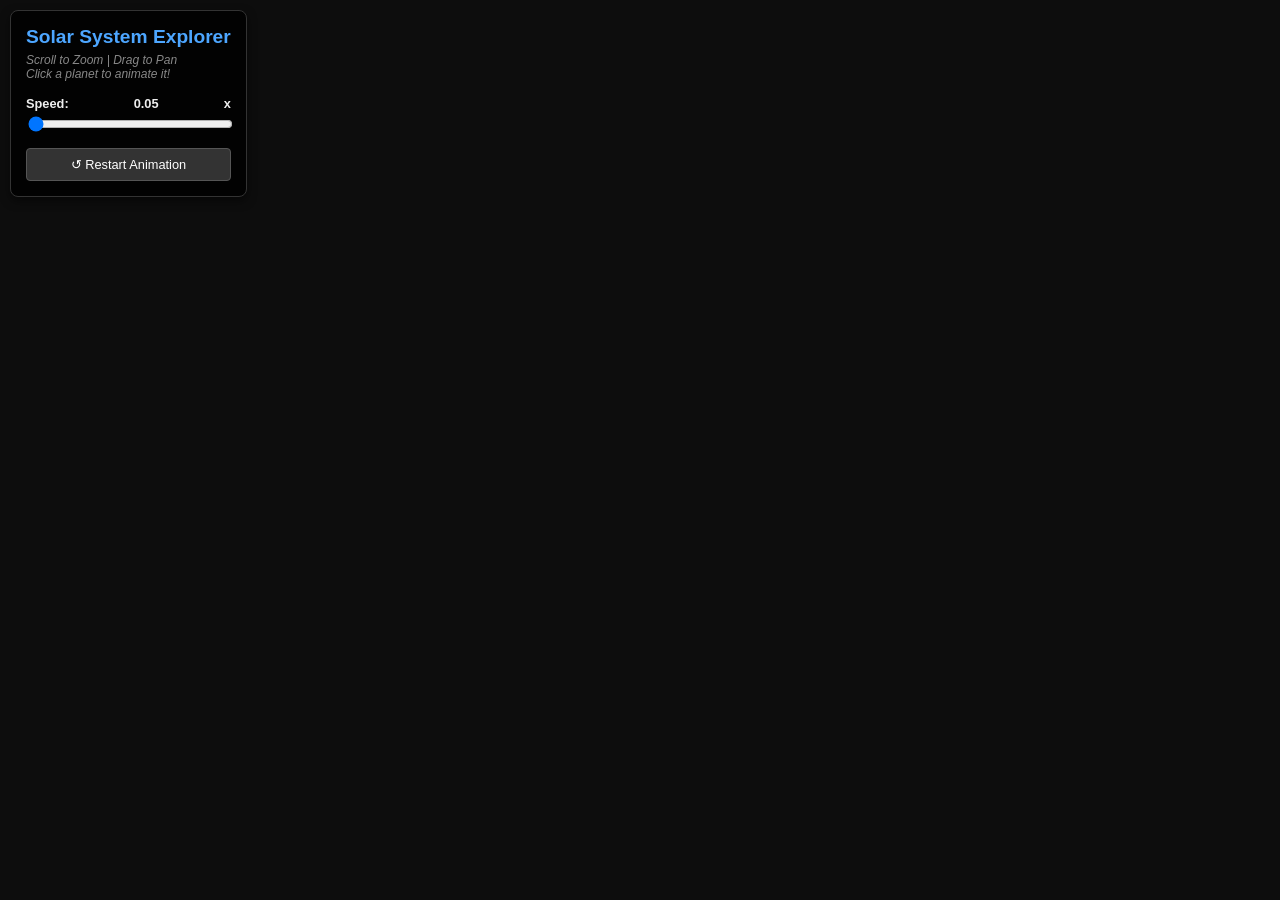
==== commit 9c0da9f9: "Update speed slider default value and configuration for improved animation control" ====
--- a/index.html
+++ b/index.html
@@ -57,8 +57,8 @@
     <span class="hint">Scroll to Zoom | Drag to Pan<br>Click a planet to animate it!</span>
 
     <div class="control-group">
-        <label for="speed-slider">Speed: <span id="speed-val">0.50</span>x</label>
-        <input type="range" id="speed-slider" min="0" max="2" step="0.01" value="0.5">
+        <label for="speed-slider">Speed: <span id="speed-val">0.05</span>x</label>
+        <input type="range" id="speed-slider" min="0.05" max="2" step="0.05" value="0.05">
     </div>
 
     <button id="restart-btn">↺ Restart Animation</button>
@@ -75,7 +75,8 @@
 
 <script>
     // --- 1. CONFIGURATION ---
-    let timeSpeed = 0.5; // Starts at 0.5, modified by slider
+    // Start at 0.05 to match the slider's default value
+    let timeSpeed = 0.05; 
     
     // --- 2. SETUP CANVAS ---
     const canvas = d3.select("#chart");
